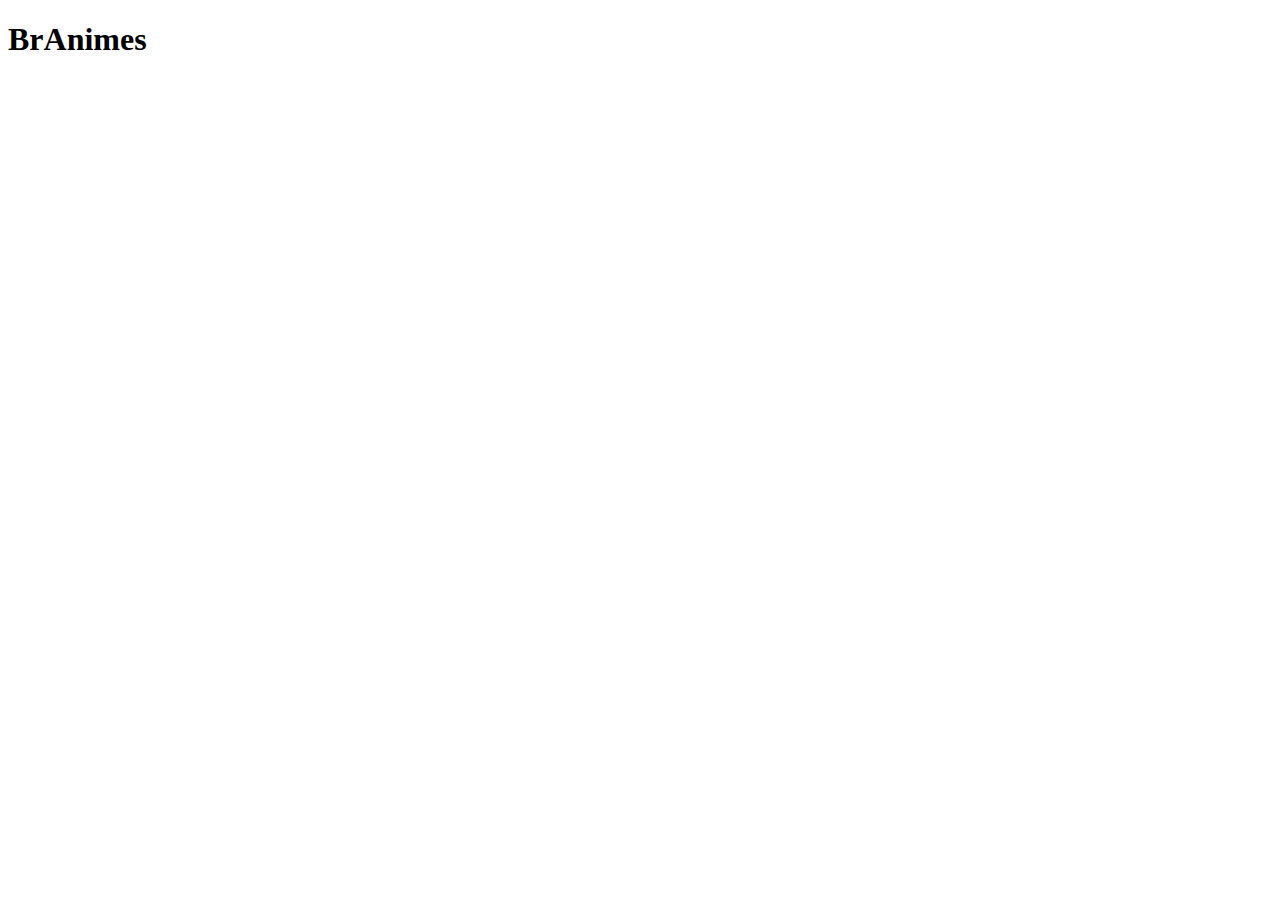
==== index.html @ df6ecf3b "Estrutura básica" ====
<!DOCTYPE html>
<html>
<head>
    <meta charset="UTF-8">
    <meta name="viewport" content="width=device-width, initial-scale=1.0">
    <title>Document</title>
</head>
<body>
    <h1>BrAnimes</h1>
</body>
</html>
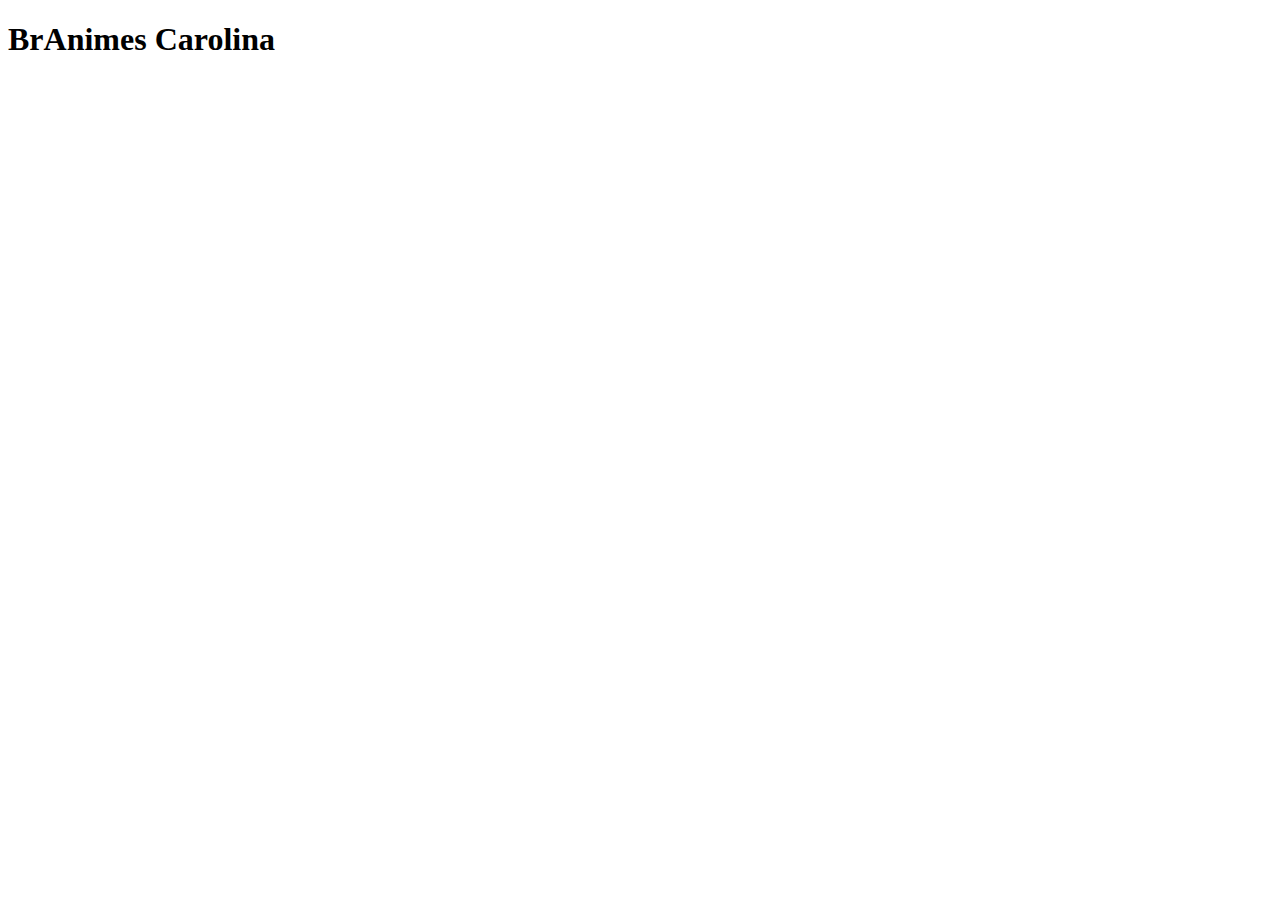
==== commit 115518b1: "Alterei o título" ====
--- a/index.html
+++ b/index.html
@@ -6,6 +6,6 @@
     <title>Document</title>
 </head>
 <body>
-    <h1>BrAnimes</h1>
+    <h1>BrAnimes Carolina</h1>
 </body>
 </html>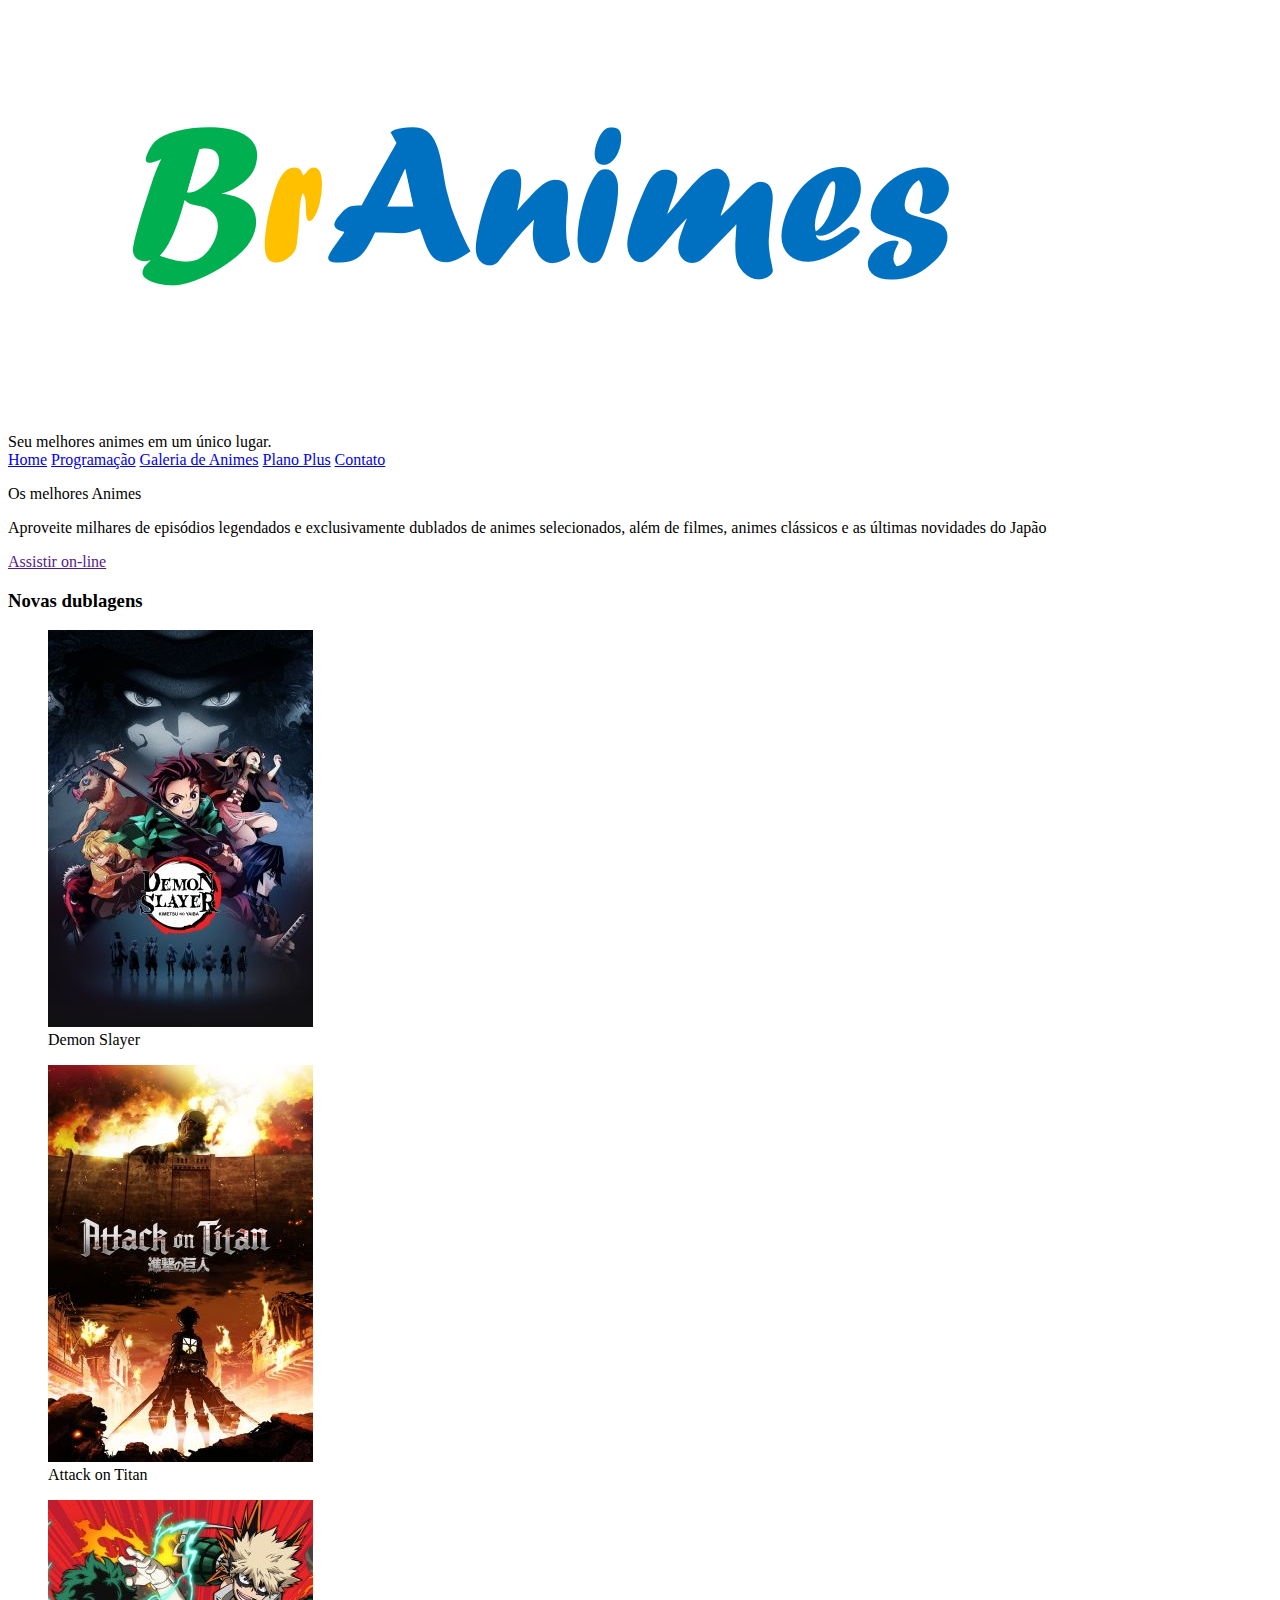
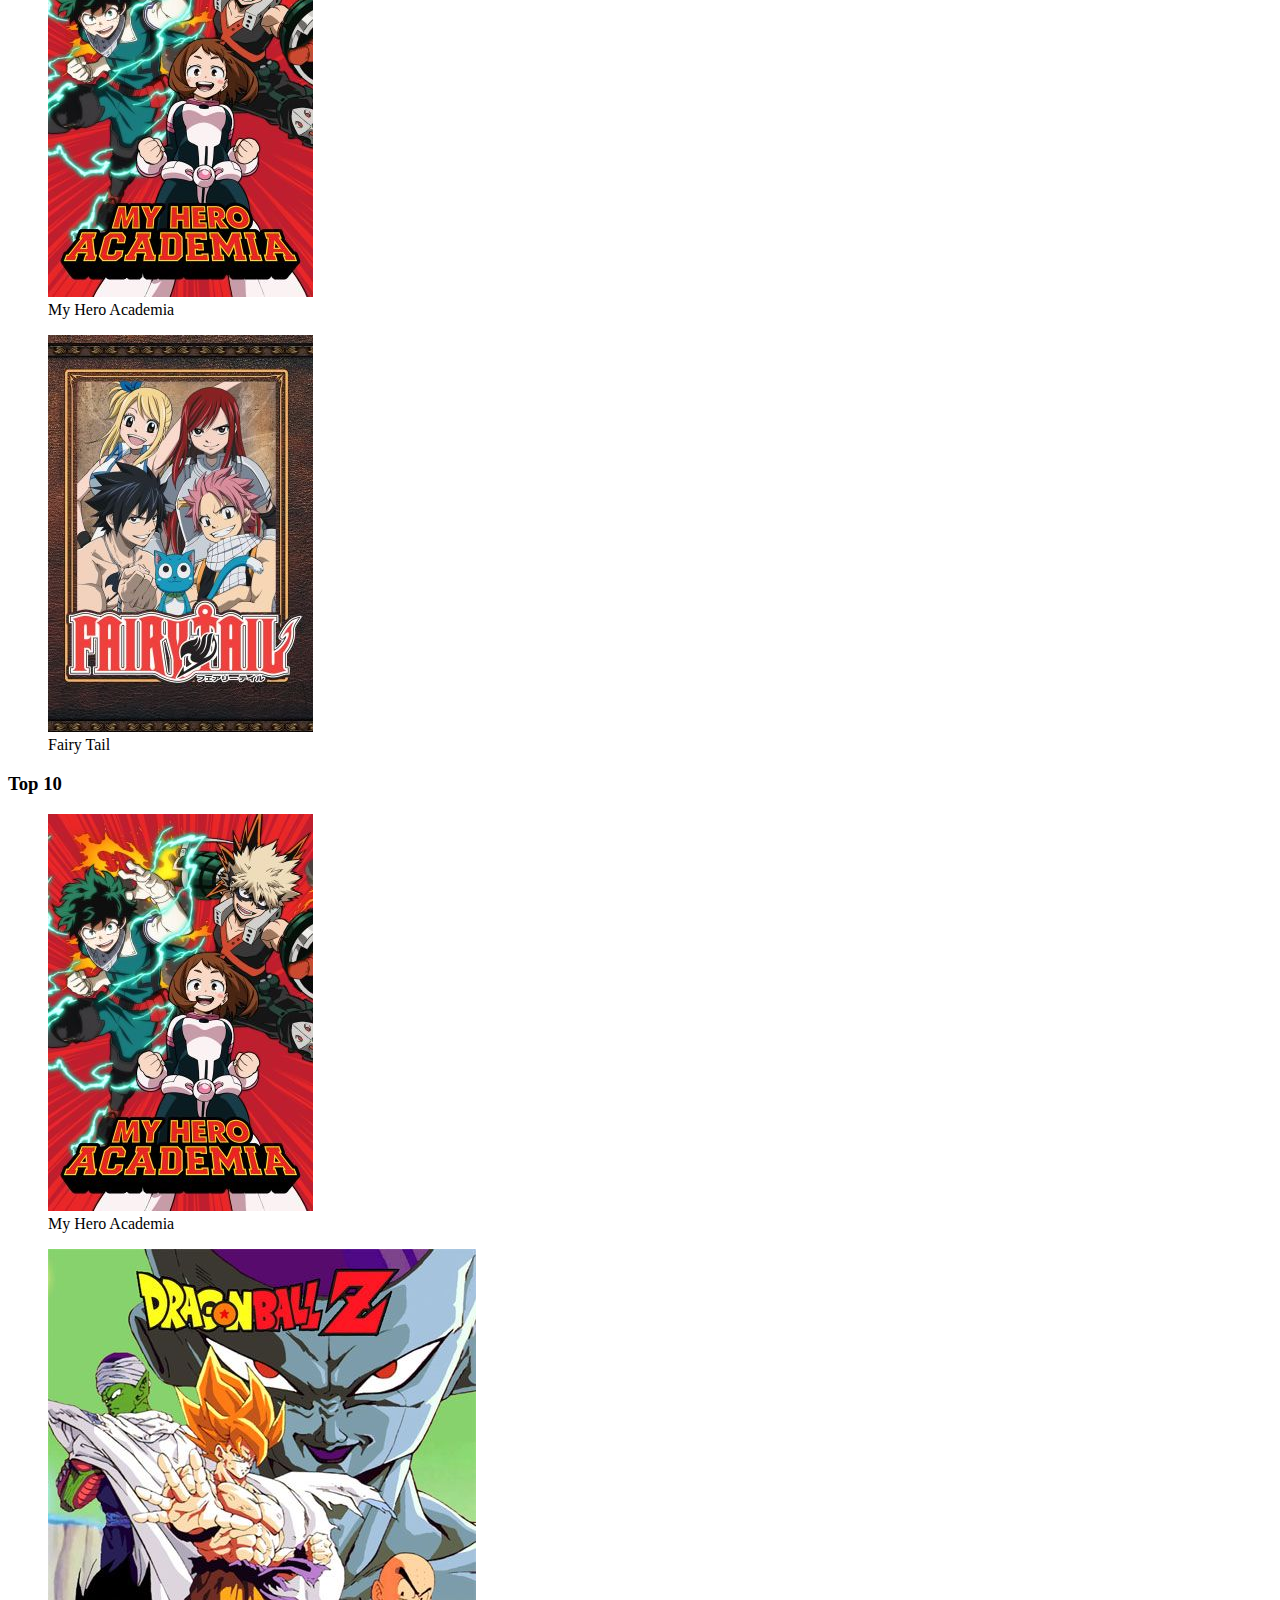
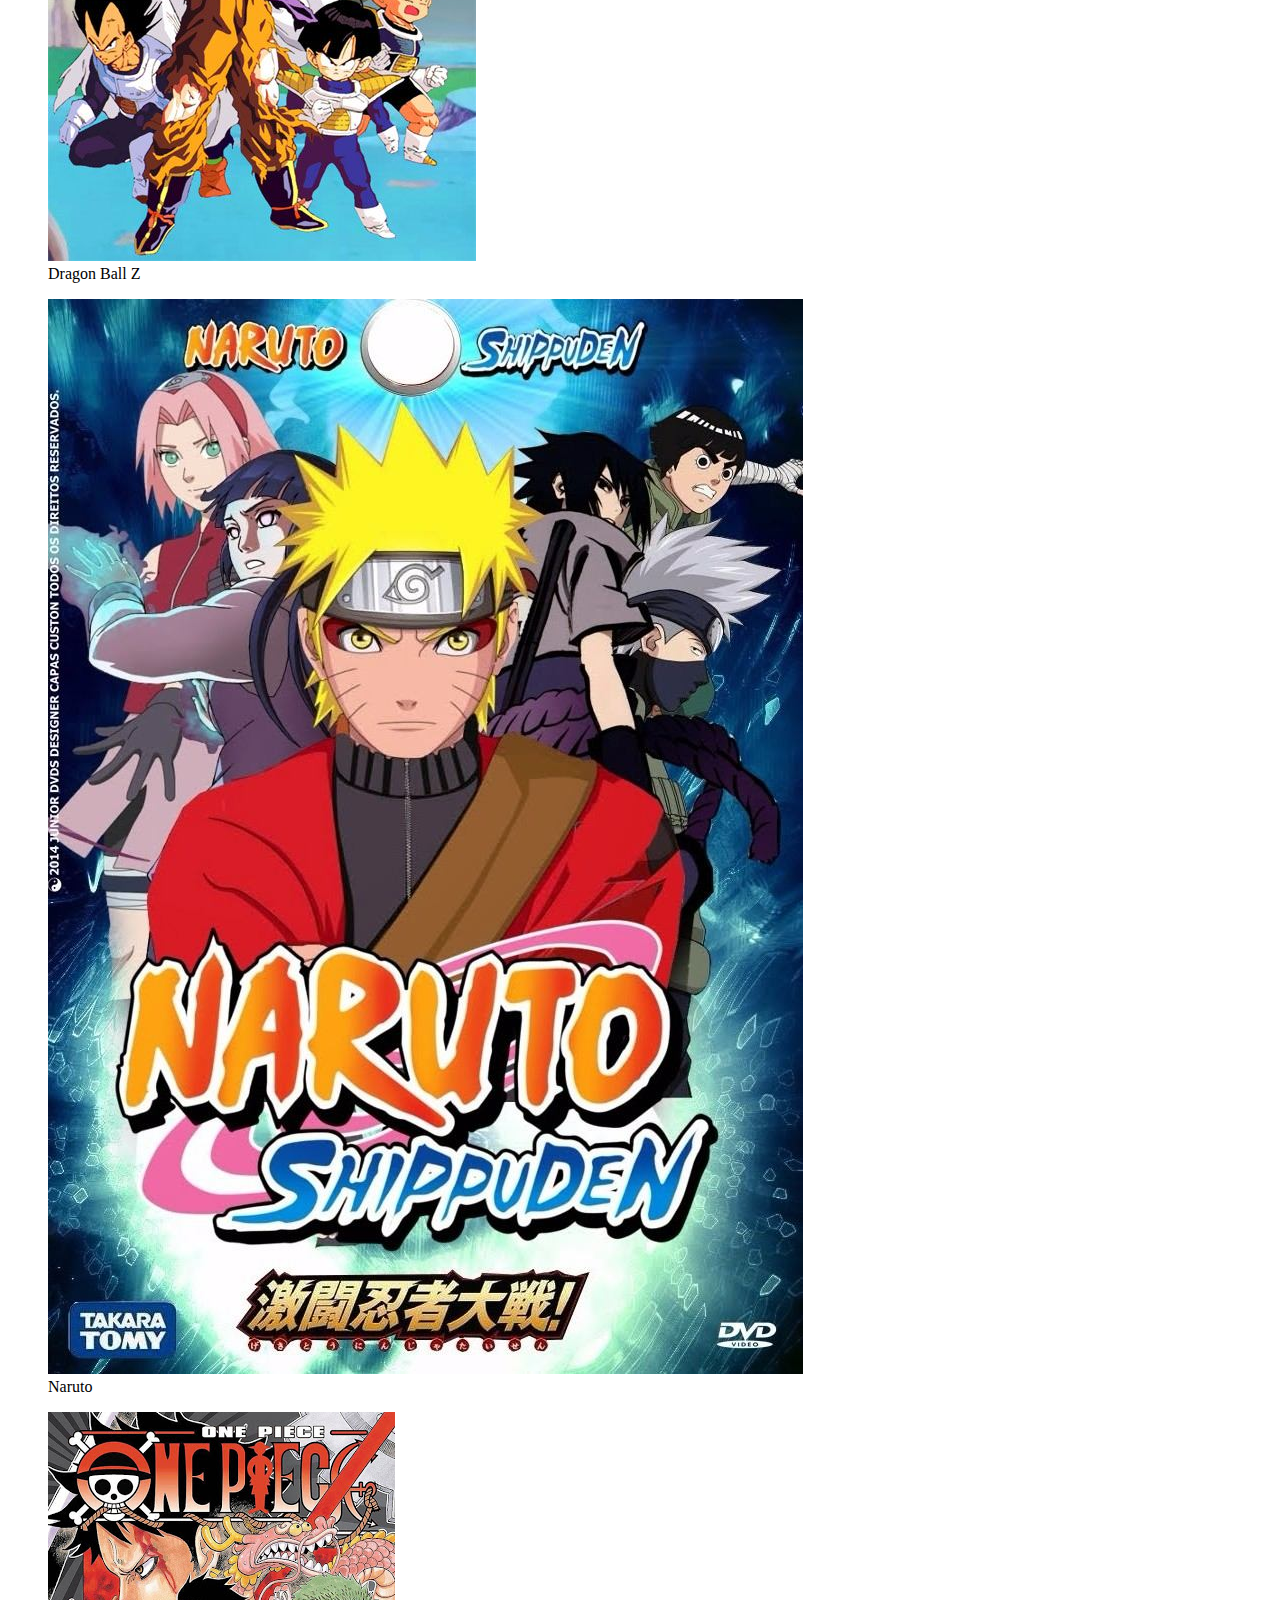
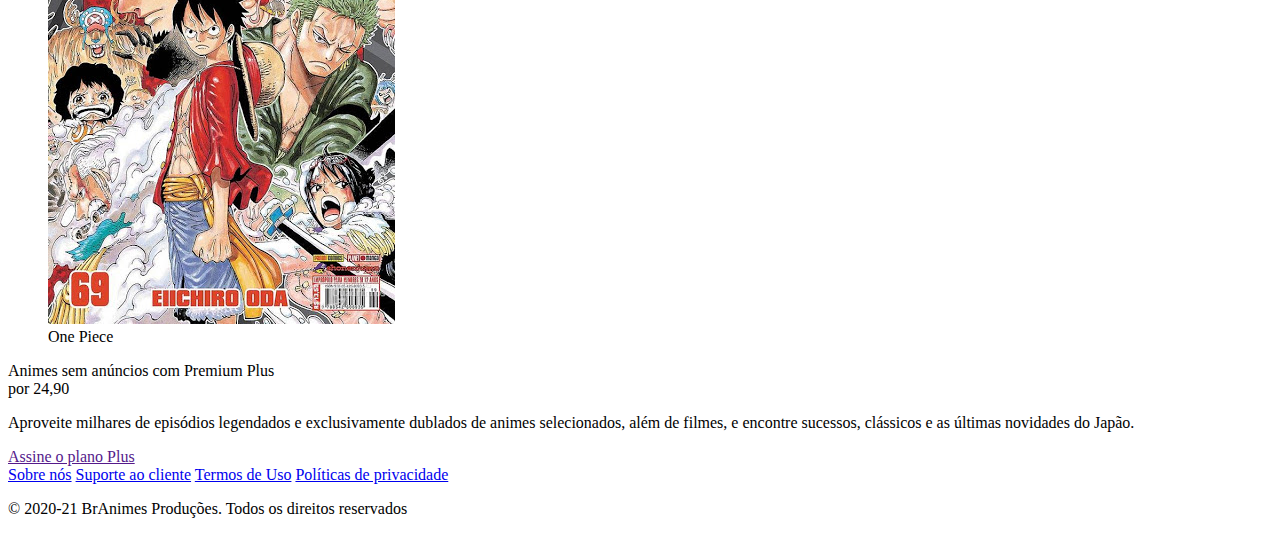
==== commit 46d087e8: "Estrutura principal + index completa" ====
--- a/index.html
+++ b/index.html
@@ -3,9 +3,96 @@
 <head>
     <meta charset="UTF-8">
     <meta name="viewport" content="width=device-width, initial-scale=1.0">
-    <title>Document</title>
+    <title>BrAnimes</title>
+    <link rel="shortcut icon" href="imagens/icone.png" type="image/x-coin">
 </head>
 <body>
-    <h1>BrAnimes Carolina</h1>
+
+    <header>
+        <div>
+            <section>
+                <img src="imagens/logo.png">
+            </section>
+            <section>
+                <section>
+                    Seu melhores animes em um único lugar.
+                </section>
+                <nav>
+                    <a href="index.html">Home</a>
+                    <a href="programacao.html">Programação</a>
+                    <a href="galeria.html">Galeria de Animes</a>
+                    <a href="planos.html">Plano Plus</a>
+                    <a href="contato.html">Contato</a>
+                </nav>
+            </section>
+        </div>
+    </header>
+
+    <main>
+        <section>
+            <p>Os melhores Animes</p>
+            <p>Aproveite milhares de episódios legendados e exclusivamente dublados de animes selecionados, além de filmes, animes clássicos e as últimas novidades do Japão</p>
+            <a href="">Assistir on-line</a>
+        </section>
+
+        <section>
+            <h3>Novas dublagens</h3>
+            <figure>
+                <img src="imagens/Demon Slayer.jpg">
+                <figcaption>Demon Slayer</figcaption>
+            </figure>
+            <figure>
+                <img src="imagens/AttackOnTitan.jpg">
+                <figcaption>Attack on Titan</figcaption>
+            </figure>
+            <figure>
+                <img src="imagens/My Hero Academia.jpg">
+                <figcaption>My Hero Academia</figcaption>
+            </figure>
+            <figure>
+                <img src="imagens/Fairy Tail.jpg">
+                <figcaption>Fairy Tail</figcaption>
+            </figure>
+        </section>
+        <section>
+            <h3>Top 10</h3>
+            <figure>
+                <img src="imagens/My Hero Academia.jpg">
+                <figcaption>My Hero Academia</figcaption>
+            </figure>
+            <figure>
+                <img src="imagens/dragonballz.jpg">
+                <figcaption>Dragon Ball Z</figcaption>
+            </figure>
+            <figure>
+                <img src="imagens/naruto.jpg">
+                <figcaption>Naruto</figcaption>
+            </figure>
+            <figure>
+                <img src="imagens/onepiece.jpg">
+                <figcaption>One Piece</figcaption>
+            </figure>
+        </section>
+        <section>
+            <p>Animes sem anúncios com Premium Plus <br>
+                por 24,90</p>
+            <p>Aproveite milhares de episódios legendados e exclusivamente dublados de animes selecionados, além de filmes, e encontre sucessos, clássicos e as últimas novidades do Japão.
+            </p>
+            <a href="">Assine o plano Plus</a>
+        </section>
+    </main>
+
+    <footer>
+        <div>
+            <nav>
+                <a href="sobre.html">Sobre nós</a>
+                <a href="suporte.html">Suporte ao cliente</a>
+                <a href="termos.html">Termos de Uso</a>
+                <a href="politica.html">Políticas de privacidade</a>
+            </nav>
+            <p>&copy; 2020-21 BrAnimes Produções. Todos os direitos reservados</p>
+        </div>
+    </footer>
+
 </body>
 </html>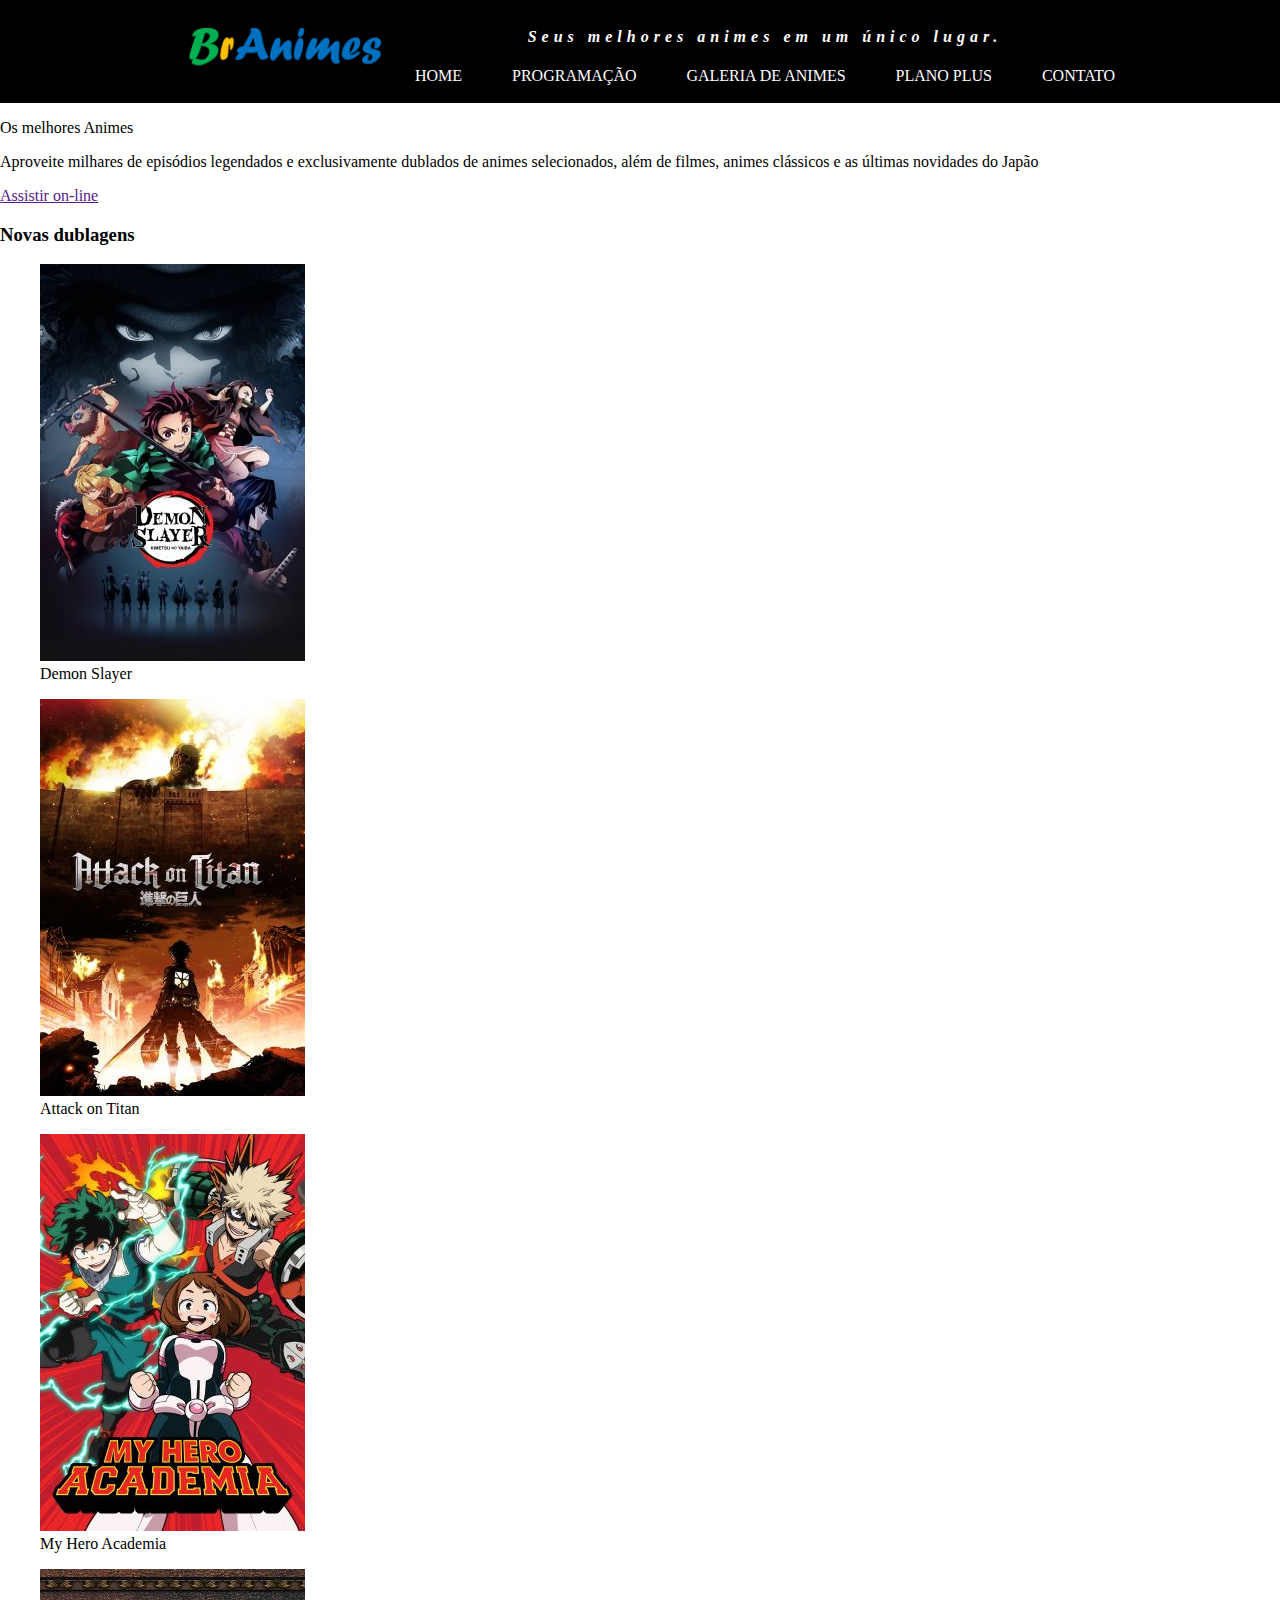
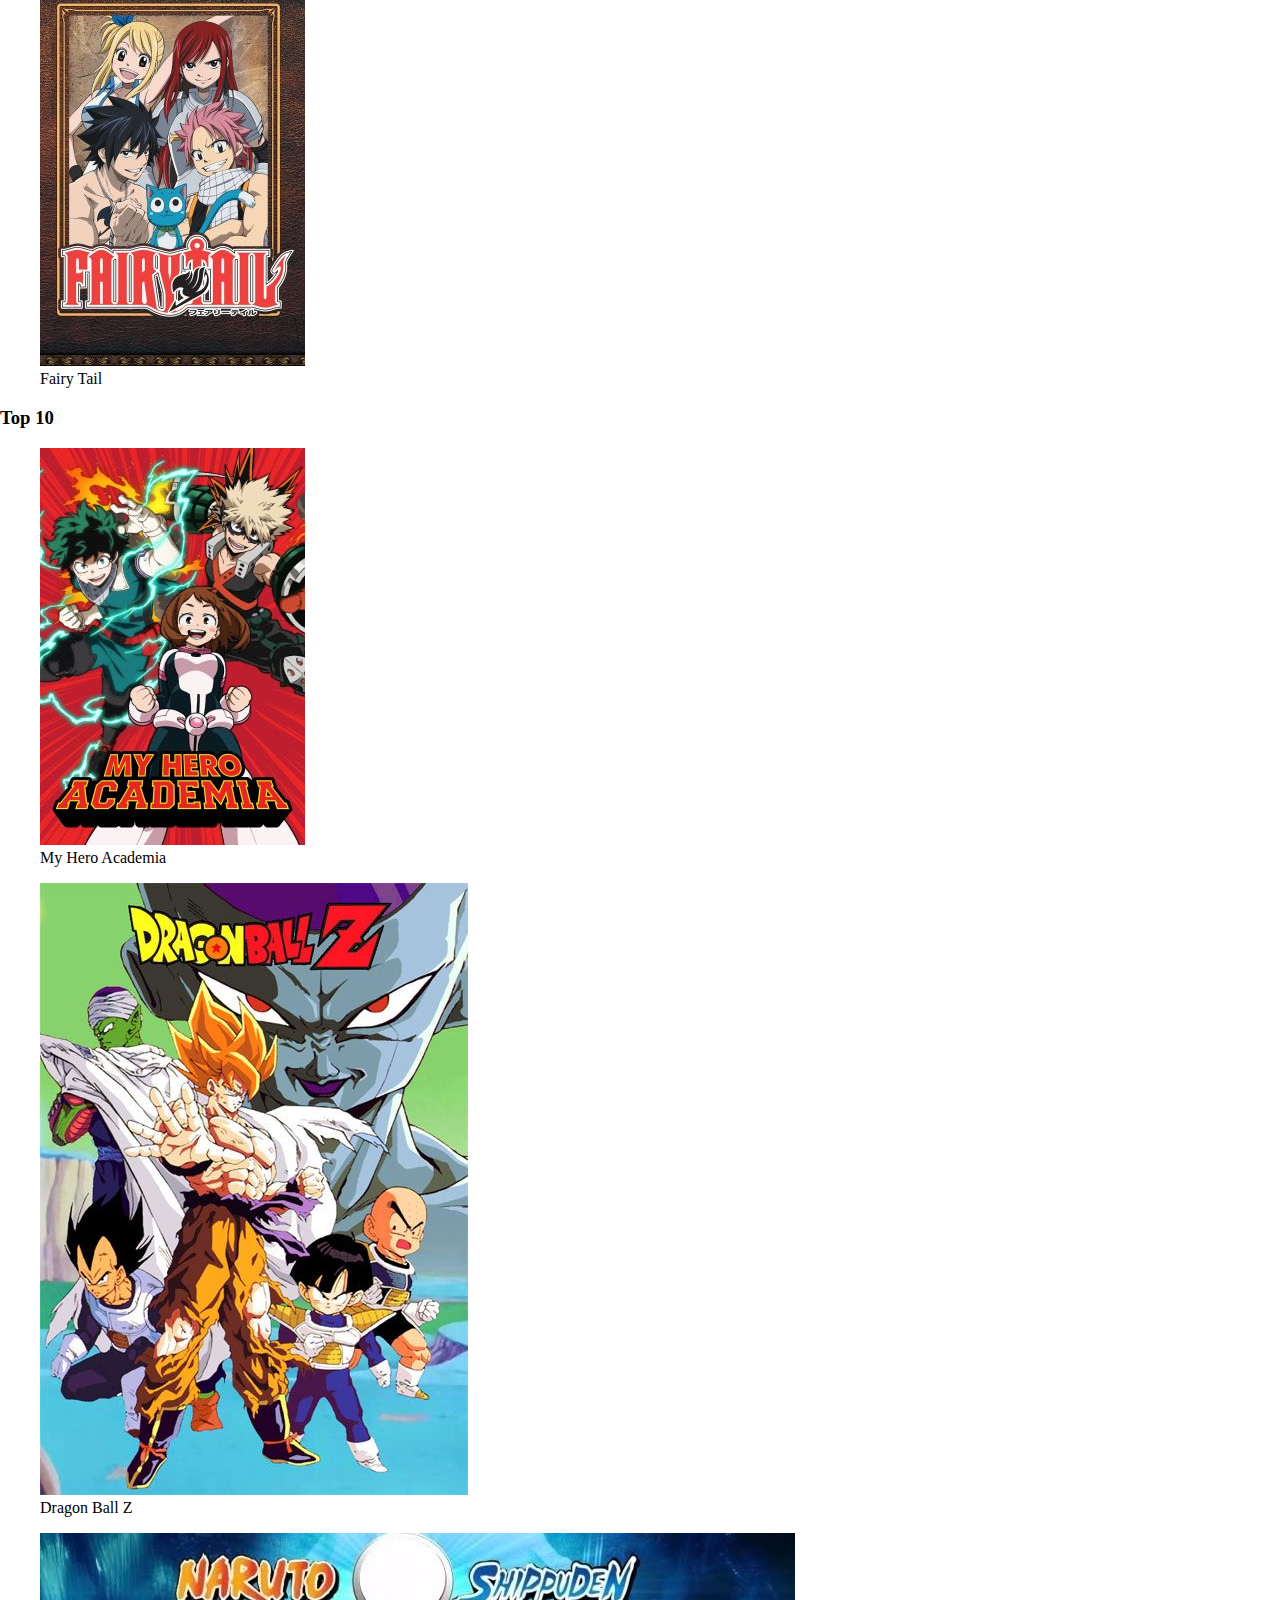
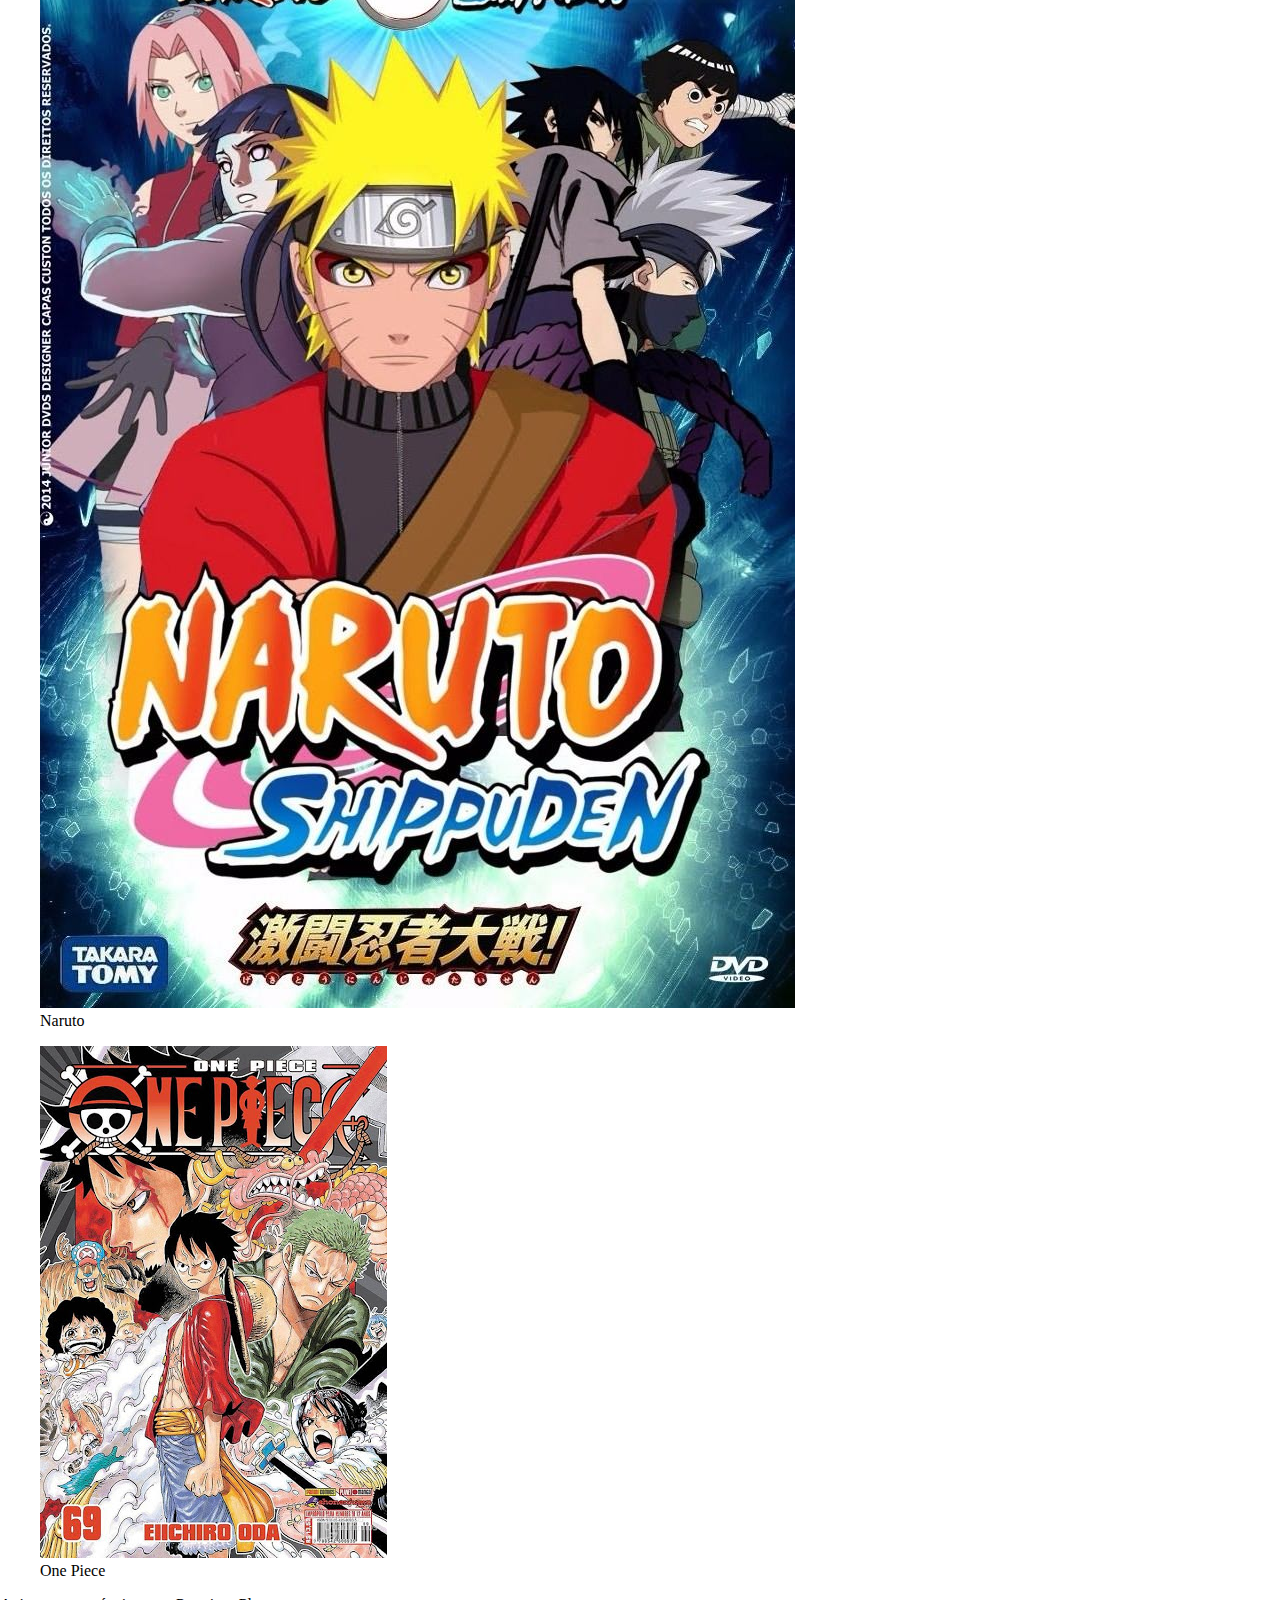
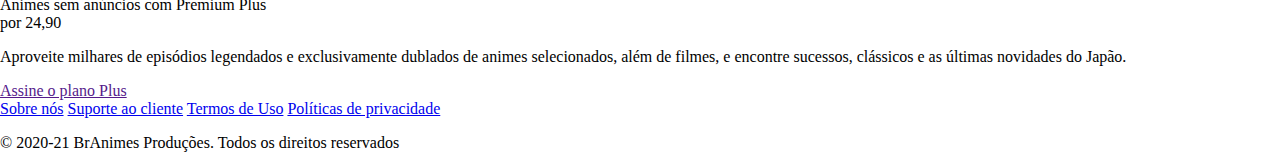
==== commit f0ffde6d: "Estrutura + CSS" ====
--- a/index.html
+++ b/index.html
@@ -5,18 +5,17 @@
     <meta name="viewport" content="width=device-width, initial-scale=1.0">
     <title>BrAnimes</title>
     <link rel="shortcut icon" href="imagens/icone.png" type="image/x-coin">
+    <link rel="stylesheet" href="css/estilo.css">
 </head>
 <body>
 
     <header>
-        <div>
-            <section>
+        <div class="container">
+            <section id="logo">
                 <img src="imagens/logo.png">
             </section>
-            <section>
-                <section>
-                    Seu melhores animes em um único lugar.
-                </section>
+            <section id="direita">
+                <p>Seus melhores animes em um único lugar.</p>
                 <nav>
                     <a href="index.html">Home</a>
                     <a href="programacao.html">Programação</a>
@@ -81,7 +80,7 @@
             <a href="">Assine o plano Plus</a>
         </section>
     </main>
-
+    
     <footer>
         <div>
             <nav>
@@ -90,7 +89,9 @@
                 <a href="termos.html">Termos de Uso</a>
                 <a href="politica.html">Políticas de privacidade</a>
             </nav>
-            <p>&copy; 2020-21 BrAnimes Produções. Todos os direitos reservados</p>
+            <p>
+                &copy; 2020-21 BrAnimes Produções. Todos os direitos reservados
+            </p>
         </div>
     </footer>
 
--- a/css/estilo.css
+++ b/css/estilo.css
@@ -0,0 +1,55 @@
+body{
+    margin: 0;
+}
+
+.container{
+    width: 960px;
+    margin: auto;
+}
+
+header{
+    background-color: #000000;
+    color: #ffffff;
+}
+
+header .container{
+    display: flex;
+    align-items: center;
+}
+
+#logo{
+    width: 250px;
+}
+
+#logo img{
+    width: 100%;
+}
+
+#direita{
+    flex-grow: 1;
+    text-align: center;
+}
+
+#direita p{
+    letter-spacing: 5px;
+    font-size: 14;
+    font-style: italic;
+    font-weight: bold;
+}
+
+header nav{
+    display: flex;
+    justify-content: space-between;
+}
+
+header nav a {
+    color: #ffffff;
+    text-decoration: none;
+    padding: 5px;
+    text-transform: uppercase;
+}
+
+header nav a:hover{
+    background-color: #ffffff;
+    color:#000000;
+}